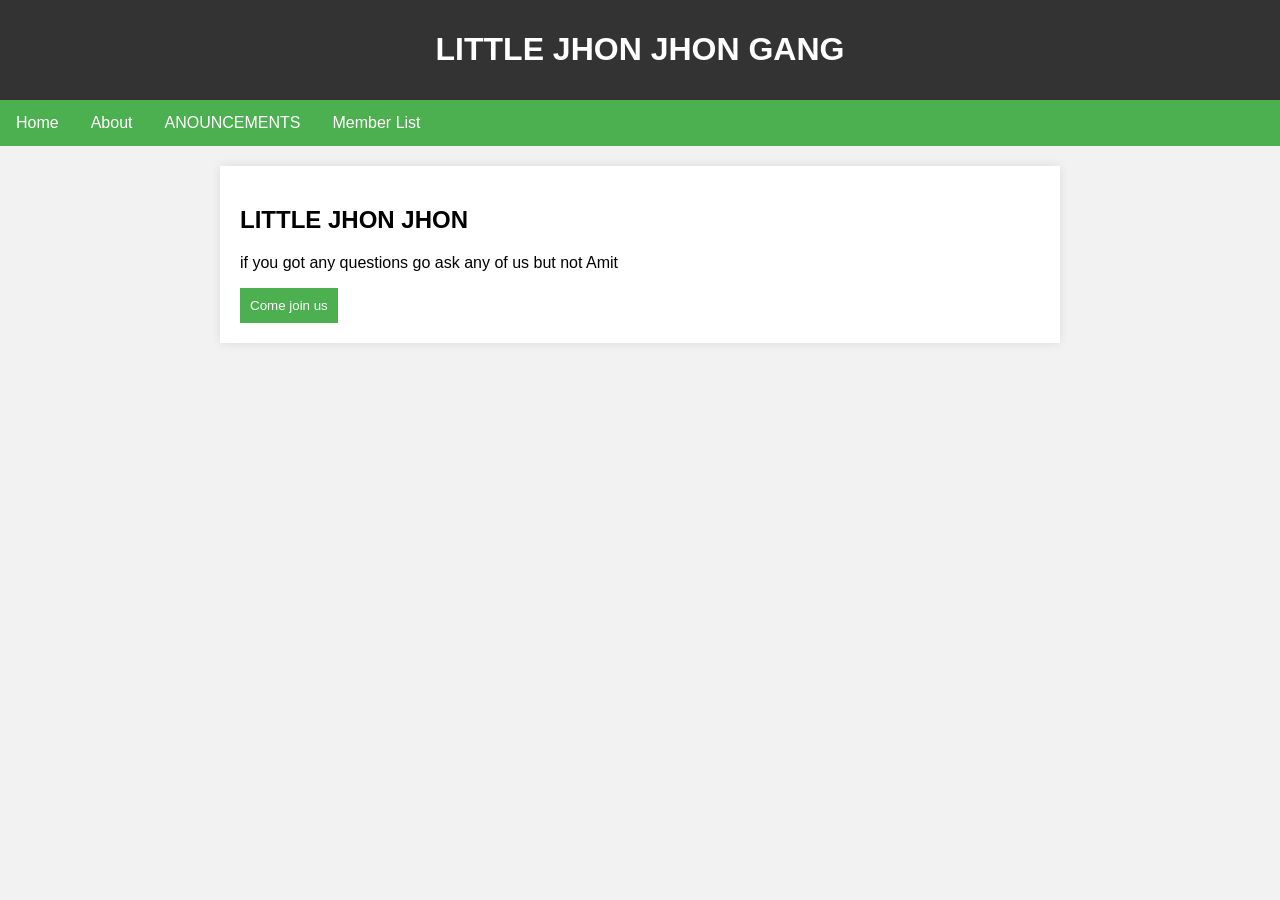
==== index.html @ 89a4f2d3 "Update index.html" ====
<!DOCTYPE html>
<html lang="en">

<head>
    <meta charset="UTF-8">
    <meta name="viewport" content="width=device-width, initial-scale=1.0">
    <title>LITTLE JHON JHON GANG Powered by Nexat AI</title>
    <style>
        body {
            font-family: Arial, sans-serif;
            margin: 0;
            padding: 0;
            background-color: #f2f2f2;
        }

        header {
            background-color: #333;
            color: white;
            padding: 10px;
            text-align: center;
        }

        nav {
            background-color: #4CAF50;
            overflow: hidden;
        }

        nav a {
            float: left;
            display: block;
            color: white;
            text-align: center;
            padding: 14px 16px;
            text-decoration: none;
        }

        nav a:hover {
            background-color: #ddd;
            color: black;
        }

        main {
            max-width: 800px;
            margin: 20px auto;
            padding: 20px;
            background-color: white;
            box-shadow: 0 0 10px rgba(0, 0, 0, 0.1);
        }

        label {
            display: block;
            margin: 10px 0;
        }

        input {
            width: 100%;
            padding: 8px;
            margin: 5px 0;
            box-sizing: border-box;
        }

        button {
            background-color: #4CAF50;
            color: white;
            padding: 10px;
            border: none;
            cursor: pointer;
        }

        button.reserved {
            background-color: #ccc;
            cursor: not-allowed;
        }

        button:hover {
            background-color: #45a049;
        }

        table {
            width: 100%;
            border-collapse: collapse;
            margin-top: 20px;
        }

        th,
        td {
            border: 1px solid #ddd;
            padding: 8px;
            text-align: left;
        }

        th {
            background-color: #4CAF50;
            color: white;
        }

        .home,
        .about,
        .equipment,
        .reservation-form,
        .summary,
        .payment-form,
        .thank-you,
        .code-explanation,
        .membership-form,
        .member-list {
            display: none;
        }
    </style>
</head>

<body>

    <header>
        <h1>LITTLE JHON JHON GANG</h1>
    </header>

    <nav>
        <a href="#" onclick="showHome()">Home</a>
        <a href="#" onclick="showAbout()">About</a>
        <a href="#" onclick="showCodeExplanation()">ANOUNCEMENTS</a>
        <a href="#" onclick="showMemberList()">Member List</a>
    </nav>

    <main class="home" style="display: block;">
        <h2> LITTLE JHON JHON</h2>
        <p> if you got any questions go ask any of us but not Amit </p>
        <button onclick="showAvailableEquipment()">Come join us</button>
    </main>

    <main class="about">
        <h2>About Us</h2>
        <p>The co-founder of this website is Adam Mcge. The co-founder is Marwan Mohamed, and if you got any questions, go ask any of us but not Amit </p>
        <button onclick="showHome()">Back to Home</button>
    </main>

    <main class="equipment">
        <h2>Choose Your Membership</h2>

        <table>
            <thead>
                <tr>
                    <th>Membership Type</th>
                    <th>Hourly Rate</th>
                    <th>Join</th>
                </tr>
            </thead>
            <tbody>
                <tr>
                    <td>Premium Member</td>
                    <td>$20</td>
                    <td><button onclick="selectMembership('Premium Member', 20)">Join</button></td>
                </tr>
                <tr>
                    <td>Basic Member</td>
                    <td>$25</td>
                    <td><button onclick="selectMembership('Basic Member', 25)">Join</button></td>
                </tr>
                <tr>
                    <td>Extreme Member</td>
                    <td>$30</td>
                    <td><button onclick="selectMembership('Extreme Member', 30)">Join</button></td>
                </tr>
            </tbody>
        </table>

        <button onclick="backToHome()">Back to Home</button>
    </main>

    <main class="membership-form">
        <h2>Membership Form</h2>

        <form id="membershipForm">
            <label for="userName">Your Name:</label>
            <input type="text" id="userName" required>

            <label for="membershipType">Membership Type:</label>
            <input type="text" id="membershipType" required disabled>

            <label for="submissionDate">Submission Date:</label>
            <input type="date" id="submissionDate" required>

            <button type="button" onclick="submitMembership()">Submit Membership</button>
        </form>

        <button onclick="backToEquipment()">Back to Memberships</button>
    </main>

    <main class="code-explanation">
        <h2>Announcements</h2>
        <p>LOOKS LIKE THERE IS NO ANNOUNCEMENTS SO FAR</p>
        <button onclick="showHome()">Back to Home</button>
    </main>

    <main class="member-list">
        <h2>Member List</h2>
        <p>*Adam Xtream leader</p>
        <ul id="memberList"></ul>
        <button onclick="showHome()">Back to Home</button>
    </main>

    <script>
        let selectedMembership = '';

        function showHome() {
            hideAllSections();
            document.querySelector('.home').style.display = 'block';
        }

        function showAbout() {
            hideAllSections();
            document.querySelector('.about').style.display = 'block';
        }

        function showAvailableEquipment() {
            hideAllSections();
            document.querySelector('.equipment').style.display = 'block';
        }

        function showCodeExplanation() {
            hideAllSections();
            document.querySelector('.code-explanation').style.display = 'block';
        }

        function showMemberList() {
            hideAllSections();
            displayMemberList();
            document.querySelector('.member-list').style.display = 'block';
        }

        function displayMemberList() {
            const memberListContainer = document.getElementById('memberList');
            memberListContainer.innerHTML = '';

            // Retrieve member information from local storage
            const members = JSON.parse(localStorage.getItem('members')) || [];

            // Display member names
            members.forEach(member => {
                const listItem = document.createElement('li');
                listItem.textContent = `${member.name} - ${member.membershipType} (Joined on ${member.submissionDate})`;
                memberListContainer.appendChild(listItem);
            });
        }

        function selectMembership(membershipType, hourlyRate) {
            selectedMembership = membershipType;

            // Enable the membership type input
            document.getElementById("membershipType").value = membershipType;

            // Display the membership form
            document.getElementById("membershipForm").reset(); // Clear the form
            document.querySelector('.equipment').style.display = "none";
            document.querySelector('.membership-form').style.display = "block";
        }

        function backToHome() {
            hideAllSections();
            document.querySelector('.home').style.display = 'block';
        }

        function backToEquipment() {
            hideAllSections();
            document.querySelector('.equipment').style.display = 'block';
        }

        function submitMembership() {
            // Handle the membership details
            const userName = document.getElementById('userName').value;
            const submissionDate = document.getElementById('submissionDate').value;

            // Save member information to local storage
            const members = JSON.parse(localStorage.getItem('members')) || [];
            members.push({
                name: userName,
                membershipType: selectedMembership,
                submissionDate: submissionDate
            });
            localStorage.setItem('members', JSON.stringify(members));

            // Display the member list
            showMemberList();
        }

        function proceedToPayment() {
            hideAllSections();
            document.querySelector('.payment-form').style.display = "block";
        }

        function processPayment() {
            // Simulate payment processing (replace with actual payment processing code)
            alert("Payment processed successfully!");

            // Continue to thank you page
            continueToThankYou();
        }

        function continueToThankYou() {
            hideAllSections();
            document.querySelector('.thank-you').style.display = 'block';
        }

        function hideAllSections() {
            const sections = document.querySelectorAll('main');
            sections.forEach(section => {
                section.style.display = 'none';
            });
        }
    </script>

</body>

</html>
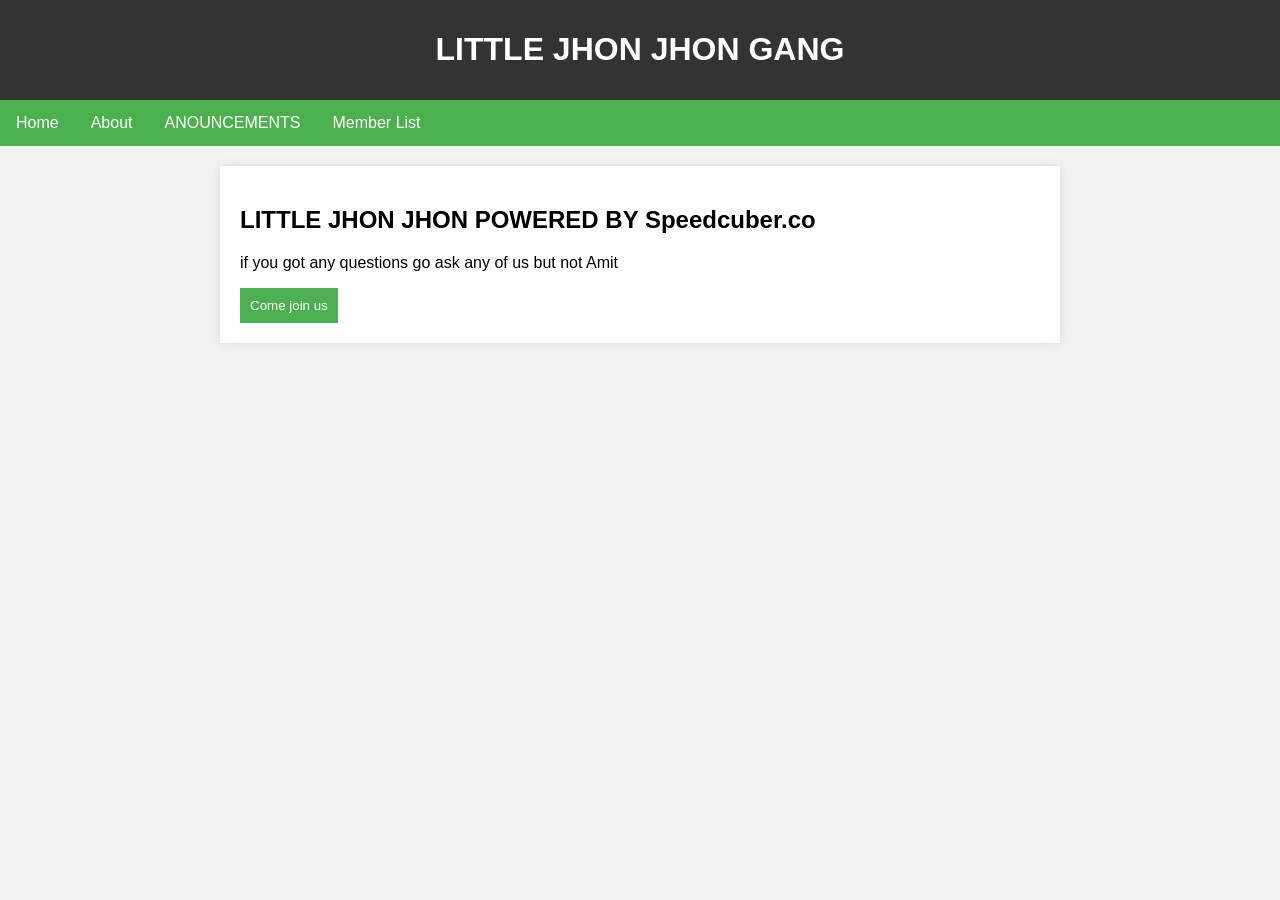
==== commit a62cd68d: "Update index.html" ====
--- a/index.html
+++ b/index.html
@@ -4,7 +4,7 @@
 <head>
     <meta charset="UTF-8">
     <meta name="viewport" content="width=device-width, initial-scale=1.0">
-    <title>LITTLE JHON JHON GANG Powered by Nexat AI</title>
+    <title>LITTLE JHON JHON GANG Powered by Speedcuber co</title>
     <style>
         body {
             font-family: Arial, sans-serif;
@@ -123,7 +123,7 @@
     </nav>
 
     <main class="home" style="display: block;">
-        <h2> LITTLE JHON JHON</h2>
+        <h2> LITTLE JHON JHON POWERED BY Speedcuber.co</h2>
         <p> if you got any questions go ask any of us but not Amit </p>
         <button onclick="showAvailableEquipment()">Come join us</button>
     </main>
@@ -194,7 +194,11 @@
 
     <main class="member-list">
         <h2>Member List</h2>
-        <p>*Adam Xtream leader</p>
+        <p>Adam Xtream leader</p>
+        <p>Marwan Xtream leader</p>
+        <p>Albert Xtream member ship</p>
+        <p>Amit L member ship</p>
+        <p>Liam Basic Member ship</p>
         <ul id="memberList"></ul>
         <button onclick="showHome()">Back to Home</button>
     </main>
